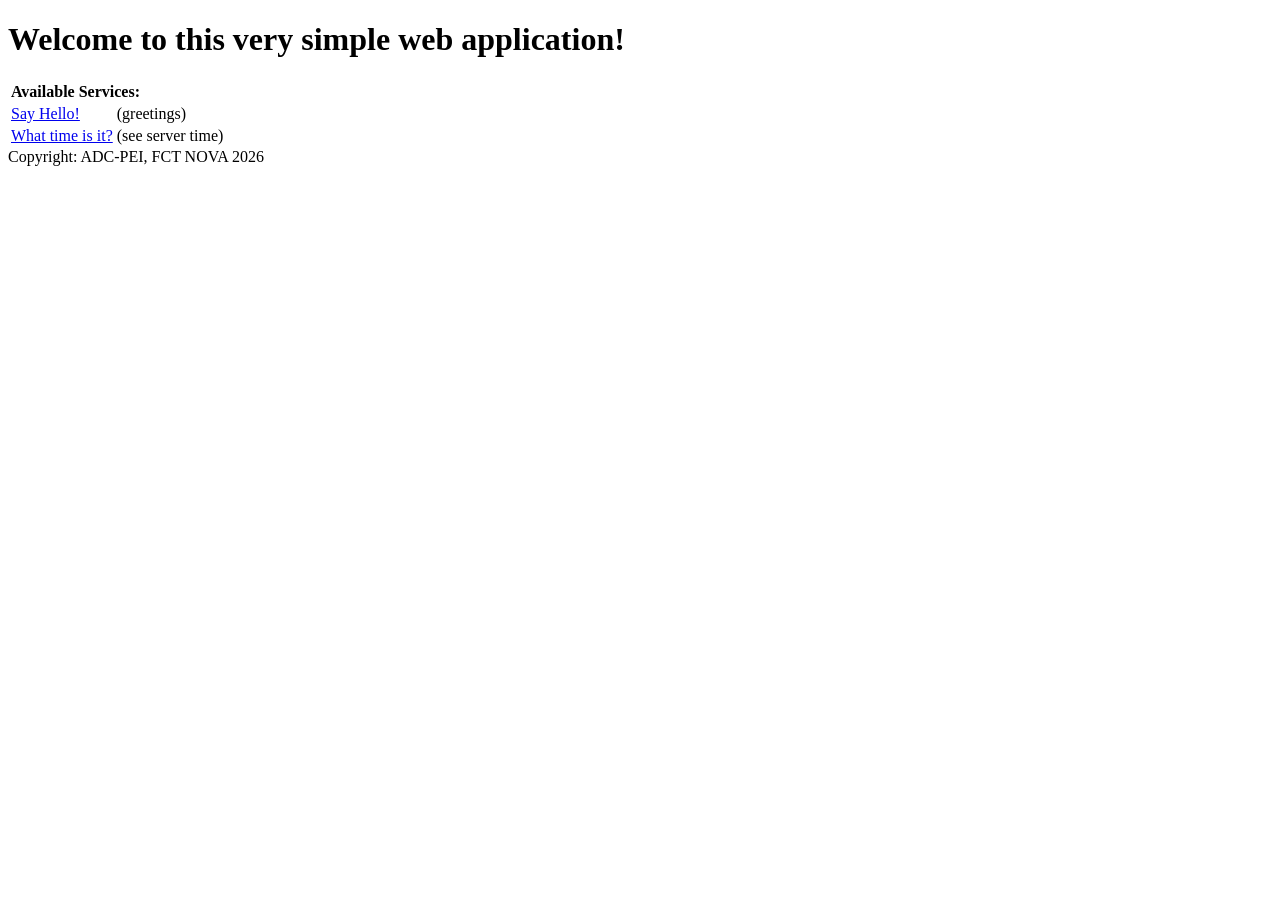
==== src/main/webapp/index.html @ 2c1b658e "passar o código" ====
<!DOCTYPE html>
<html xmlns="http://www.w3.org/1999/xhtml" lang="en">

<head>
  <meta http-equiv="content-type" content="application/xhtml+xml; charset=UTF-8" />
  <title>ADC: My First Web App</title>
</head>

<body>
  <h1>Welcome to this very simple web application!</h1>

  <table>
    <tr>
      <td colspan="2" style="font-weight:bold;">Available Services:</td>
    </tr>
    <tr>
      <td><a href='/rest/utils/hello'>Say Hello!</a></td>
      <td>(greetings)</td>
    </tr>
    <tr>
      <td><a href='/rest/utils/time'>What time is it?</a></td>
      <td>(see server time)</td>
    </tr>
  </table>
</body>
<footer>
  Copyright: ADC-PEI, FCT NOVA 2026
</footer>

</html>
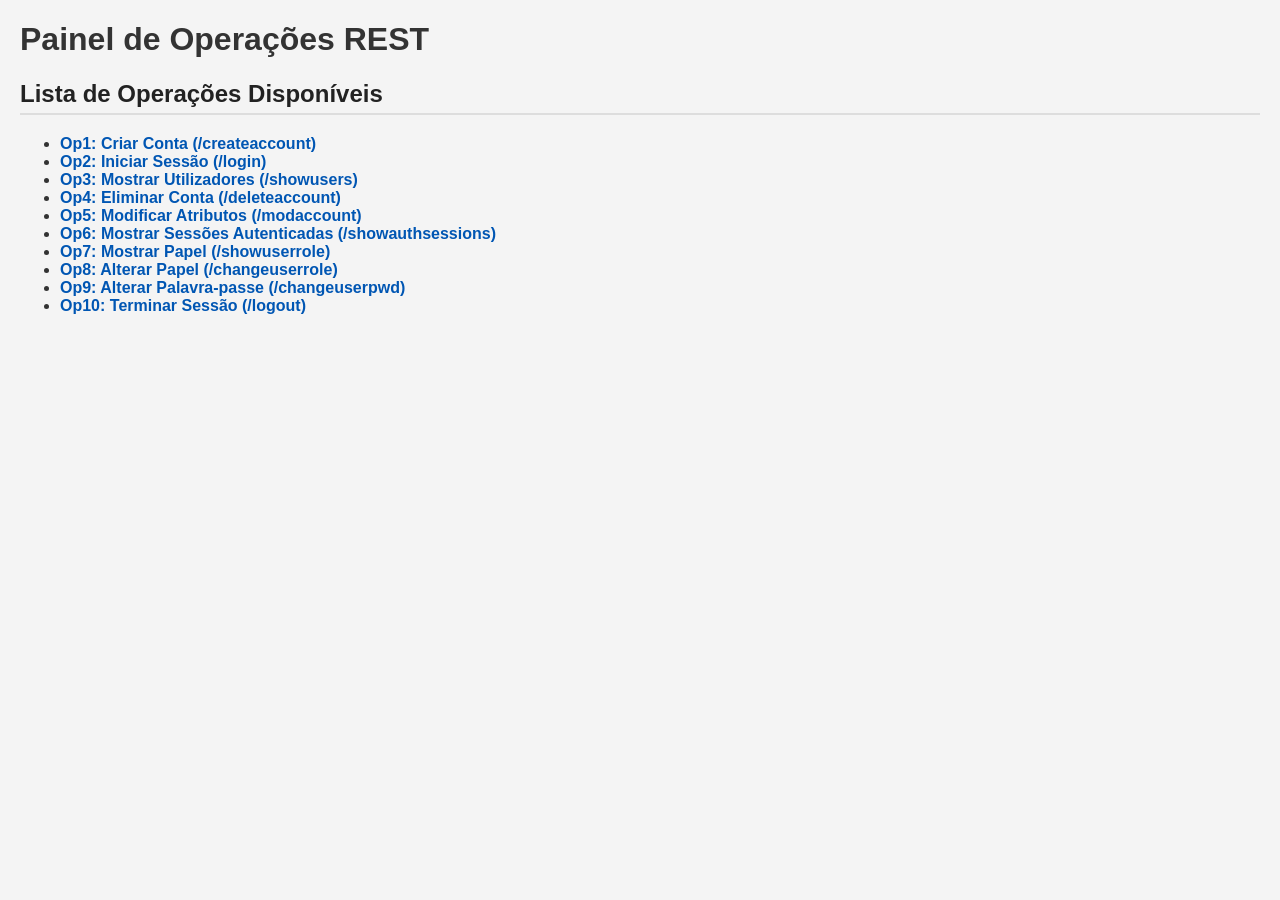
==== commit e1b1f1f3: "frontend implementado" ====
--- a/src/main/webapp/index.html
+++ b/src/main/webapp/index.html
@@ -1,30 +1,34 @@
 <!DOCTYPE html>
-<html xmlns="http://www.w3.org/1999/xhtml" lang="en">
-
+<html lang="pt-PT">
 <head>
-  <meta http-equiv="content-type" content="application/xhtml+xml; charset=UTF-8" />
-  <title>ADC: My First Web App</title>
+    <meta charset="UTF-8">
+    <meta name="viewport" content="width=device-width, initial-scale=1.0">
+    <title>Operações REST - Avaliação</title>
+    <link rel="stylesheet" href="css/styles.css">
 </head>
-
 <body>
-  <h1>Welcome to this very simple web application!</h1>
-
-  <table>
-    <tr>
-      <td colspan="2" style="font-weight:bold;">Available Services:</td>
-    </tr>
-    <tr>
-      <td><a href='/rest/utils/hello'>Say Hello!</a></td>
-      <td>(greetings)</td>
-    </tr>
-    <tr>
-      <td><a href='/rest/utils/time'>What time is it?</a></td>
-      <td>(see server time)</td>
-    </tr>
-  </table>
+    <header>
+        <h1>Painel de Operações REST</h1>
+    </header>
+    
+    <main>
+        <section class="operations-menu">
+            <h2>Lista de Operações Disponíveis</h2>
+            <nav>
+                <ul>
+                    <li><a href="html/createAccount.html">Op1: Criar Conta (/createaccount)</a></li>
+                    <li><a href="html/login.html">Op2: Iniciar Sessão (/login)</a></li>
+                    <li><a href="html/showUsers.html">Op3: Mostrar Utilizadores (/showusers)</a></li>
+                    <li><a href="html/deleteAccount.html">Op4: Eliminar Conta (/deleteaccount)</a></li>
+                    <li><a href="html/modifyAccount.html">Op5: Modificar Atributos (/modaccount)</a></li>
+                    <li><a href="html/showSessions.html">Op6: Mostrar Sessões Autenticadas (/showauthsessions)</a></li>
+                    <li><a href="html/showUserRole.html">Op7: Mostrar Papel (/showuserrole)</a></li>
+                    <li><a href="html/changeUserRole.html">Op8: Alterar Papel (/changeuserrole)</a></li>
+                    <li><a href="html/changePassword.html">Op9: Alterar Palavra-passe (/changeuserpwd)</a></li>
+                    <li><a href="html/logout.html">Op10: Terminar Sessão (/logout)</a></li>
+                </ul>
+            </nav>
+        </section>
+    </main>
 </body>
-<footer>
-  Copyright: ADC-PEI, FCT NOVA 2026
-</footer>
-
 </html>
--- a/src/main/webapp/css/styles.css
+++ b/src/main/webapp/css/styles.css
@@ -0,0 +1,76 @@
+body {
+  font-family: Arial, sans-serif;
+  margin: 20px;
+  background-color: #f4f4f4;
+  color: #333;
+}
+
+h2 {
+  color: #222;
+  border-bottom: 2px solid #ddd;
+  padding-bottom: 5px;
+}
+
+.row {
+  display: flex;
+  gap: 10px;
+  margin-bottom: 15px;
+  align-items: center;
+  flex-wrap: wrap;
+}
+
+input[type="text"],
+input[type="password"],
+input[type="number"],
+select {
+  padding: 8px;
+  border: 1px solid #ccc;
+  border-radius: 4px;
+  font-size: 14px;
+  min-width: 200px;
+}
+
+input[type="button"] {
+  padding: 8px 16px;
+  background-color: #0056b3;
+  color: white;
+  border: none;
+  border-radius: 4px;
+  cursor: pointer;
+  font-size: 14px;
+  font-weight: bold;
+}
+
+input[type="button"]:hover {
+  background-color: #004494;
+}
+
+hr {
+  border: 0;
+  border-top: 1px solid #ccc;
+  margin: 20px 0;
+}
+
+main#OpResult,
+pre#OpResult {
+  background-color: #fff;
+  padding: 15px;
+  border: 1px solid #ddd;
+  border-radius: 4px;
+  min-height: 50px;
+  font-family: monospace;
+  font-size: 14px;
+  white-space: pre-wrap;
+  word-wrap: break-word;
+  color: #000;
+}
+
+a {
+  color: #0056b3;
+  text-decoration: none;
+  font-weight: bold;
+}
+
+a:hover {
+  text-decoration: underline;
+}
